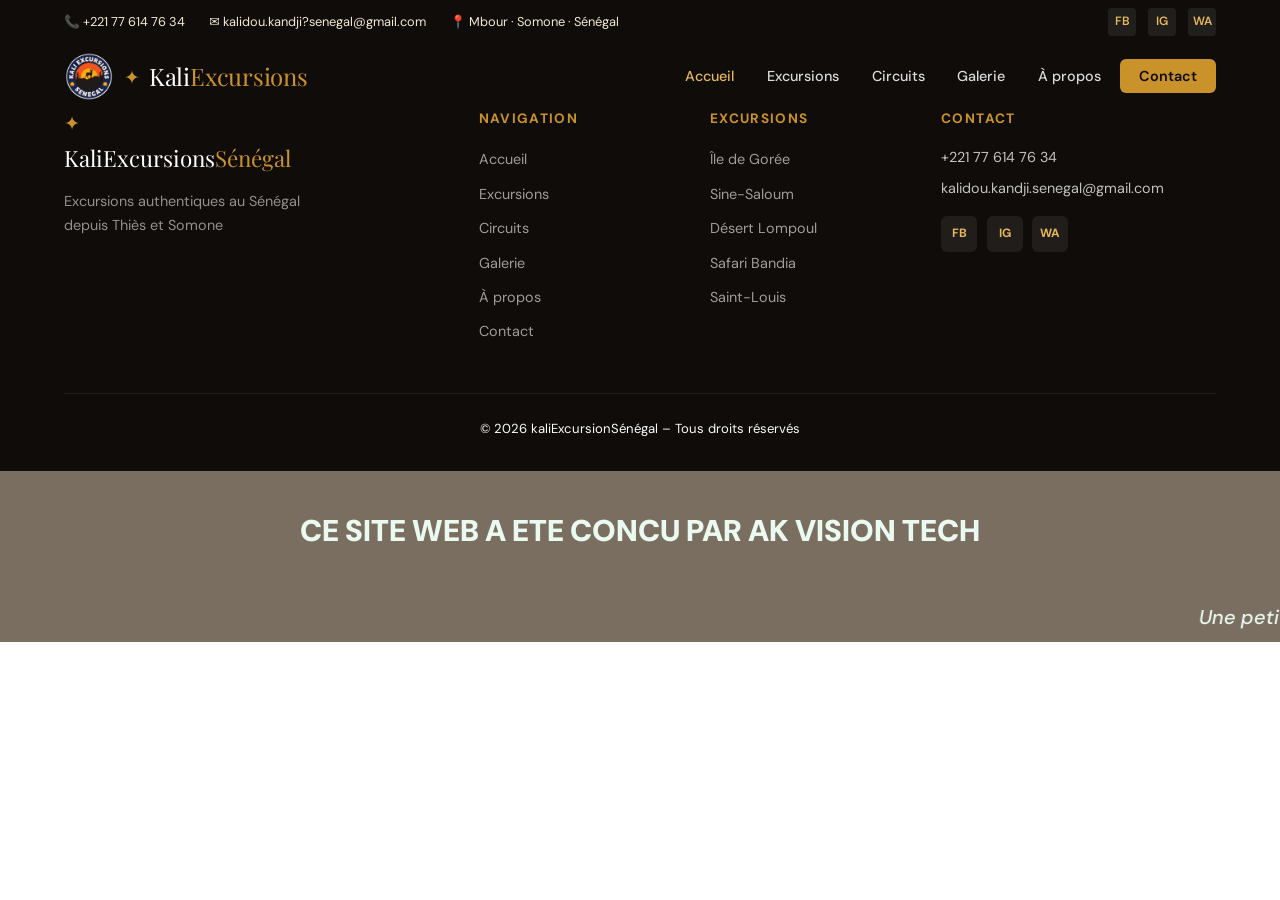
==== Circuit.html @ 9caab0ad "Add files via upload" ====
<!DOCTYPE html>
<html lang="fr">
<head>
  <meta charset="UTF-8" />
  <meta name="viewport" content="width=device-width, initial-scale=1.0" />
  <title>Teranga Voyages – Excursions au Sénégal</title>
  <link rel="stylesheet" href="style.css" />
  <link rel="preconnect" href="https://fonts.googleapis.com" />
  <link href="https://fonts.googleapis.com/css2?family=Playfair+Display:ital,wght@0,400;0,700;1,400&family=DM+Sans:wght@300;400;500&display=swap" rel="stylesheet" />
</head>
<body>

  <!-- TOPBAR -->
  <div class="topbar">
    <div class="topbar-inner">
      <span>📞 +221 77 614 76 34</span>
      <span>✉️ kalidou.kandji?senegal@gmail.com </span>
      <span>📍 Mbour · Somone · Sénégal</span>
    </div>
    <div class="topbar-socials">
      <a href="#" aria-label="Facebook">FB</a>
      <a href="#" aria-label="Instagram">IG</a>
      <a href="#" aria-label="WhatsApp">WA</a>
    </div>
  </div>

  <!-- NAVBAR -->
  <nav class="navbar" id="navbar">
    <div class="nav-brand">
       <img src="logo.png" alt="logo" width="50px">
      <span class="brand-icon">✦</span>
      <span class="brand-name">Kali<span>Excursions</span></span>
    </div>
    <button class="burger" id="burger" aria-label="Menu">
      <span></span><span></span><span></span>
    </button>
    <ul class="nav-links" id="nav-links">
      <li><a href="index.html" class="nav-link active">Accueil</a></li>
      <li><a href="Excursion.html" class="nav-link">Excursions</a></li>
      <li><a href="Circuit.html" class="nav-link">Circuits</a></li>
      <li><a href="Galerie.html" class="nav-link">Galerie</a></li>
      <li><a href="index.html#apropos" class="nav-link">À propos</a></li>
      <li><a href="contact.html" class="nav-link btn-contact">Contact</a></li>
    </ul>
  </nav>

  

  <!-- FOOTER -->
  <footer class="footer">
    <div class="footer-inner">
      <div class="footer-brand">
        <span class="brand-icon">✦</span>
        <span class="brand-name">KaliExcursions<span>Sénégal</span></span>
        <p>Excursions authentiques au Sénégal<br/>depuis Thiès et Somone</p>
      </div>
      <div class="footer-links">
        <h4>Navigation</h4>
        <ul>
          <li><a href="index.html">Accueil</a></li>
          <li><a href="Excursion.html">Excursions</a></li>
          <li><a href="Circuit.html">Circuits</a></li>
          <li><a href="Galerie.html">Galerie</a></li>
          <li><a href="#apropos">À propos</a></li>
          <li><a href="contact.html">Contact</a></li>
        </ul>
      </div>
      <div class="footer-links">
        <h4>Excursions</h4>
        <ul>
          <li><a href="Excursion.html">Île de Gorée</a></li>
          <li><a href="Excursion.html">Sine-Saloum</a></li>
          <li><a href="Excursion.html">Désert Lompoul</a></li>
          <li><a href="Excursion.html">Safari Bandia</a></li>
          <li><a href="Excursion.html">Saint-Louis</a></li>
        </ul>
      </div>
      <div class="footer-contact">
        <h4>Contact</h4>
        <p>+221 77 614 76 34</p>
        <p>kalidou.kandji.senegal@gmail.com</p>
        <div class="footer-socials">
          <a href="#" aria-label="Facebook">FB</a>
          <a href="#" aria-label="Instagram">IG</a>
          <a href="#" aria-label="WhatsApp">WA</a>
        </div>
      </div>
    </div>
    <div class="footer-bottom">
      <p>© 2026 kaliExcursionSénégal – Tous droits réservés</p>
      
    </div>
  </footer>
  <div class="cree">
        <h6>CE SITE WEB A ETE CONCU PAR AK VISION TECH </h6>
        <marquee><em><p>Une petite entreprise qui vient de naitre ici au senegal qui vous permet de développer vos idée en digital numérique développer une application creation de site montage video ect</p></em></marquee>
  </div>




  <script src="script.js"></script>
</body>
</html>
---- style.css ----
/* =========================================
   TERANGA VOYAGES – style.css
   ========================================= */

/* ---------- RESET & BASE ---------- */
*, *::before, *::after { box-sizing: border-box; margin: 0; padding: 0; }

:root {
  --gold:    #C9922B;
  --gold-lt: #E5B85A;
  --dark:    #0F0C09;
  --dark2:   #1C1710;
  --cream:   #FAF5ED;
  --warm:    #F2E8D4;
  --text:    #3A2E22;
  --muted:   #7A6E61;
  --white:   #FFFFFF;
  --radius:  12px;
  --shadow:  0 8px 40px rgba(0,0,0,.12);
  --trans:   .35s cubic-bezier(.4,0,.2,1);
  --ff-head: 'Playfair Display', Georgia, serif;
  --ff-body: 'DM Sans', system-ui, sans-serif;
}

html { scroll-behavior: smooth; }

body {
  font-family: var(--ff-body);
  color: var(--text);
  background: var(--white);
  line-height: 1.65;
  overflow-x: hidden;
}

img { display: block; max-width: 100%; }

a { text-decoration: none; color: inherit; }

/* ---------- SCROLLBAR ---------- */
::-webkit-scrollbar { width: 6px; }
::-webkit-scrollbar-track { background: var(--dark2); }
::-webkit-scrollbar-thumb { background: var(--gold); border-radius: 3px; }

/* ==========================================
   TOP BAR
   ========================================== */
.topbar {
  background: var(--dark);
  color: var(--warm);
  display: flex;
  justify-content: space-between;
  align-items: center;
  padding: .5rem 5%;
  font-size: .8rem;
  gap: 1rem;
  flex-wrap: wrap;
}
.topbar-inner { display: flex; gap: 1.5rem; flex-wrap: wrap; }
.topbar-socials { display: flex; gap: .75rem; }
.topbar-socials a {
  background: rgba(255,255,255,.08);
  color: var(--gold-lt);
  width: 28px; height: 28px;
  display: grid; place-items: center;
  border-radius: 4px;
  font-size: .75rem; font-weight: 600;
  transition: background var(--trans);
}
.topbar-socials a:hover { background: var(--gold); color: var(--dark); }

/* ==========================================
   NAVBAR
   ========================================== */
.navbar {
  position: fixed;
  top: 36px; /* height of topbar */
  left: 0; right: 0;
  z-index: 900;
  display: flex;
  align-items: center;
  justify-content: space-between;
  padding: 1rem 5%;
  transition: background var(--trans), top var(--trans), box-shadow var(--trans);
}
.navbar.scrolled {
  top: 0;
  background: rgba(15,12,9,.95);
  backdrop-filter: blur(16px);
  box-shadow: 0 2px 24px rgba(0,0,0,.4);
}

.nav-brand {
  display: flex; align-items: center; gap: .6rem;
  font-family: var(--ff-head);
  font-size: 1.5rem;
  color: var(--white);
  letter-spacing: -.01em;
}
.brand-icon { color: var(--gold); font-size: 1.2rem; }
.brand-name span { color: var(--gold); }

.nav-links {
  list-style: none;
  display: flex; gap: .25rem;
  align-items: center;
}
.nav-link {
  color: rgba(255,255,255,.85);
  padding: .5rem .9rem;
  border-radius: 6px;
  font-size: .9rem; font-weight: 500;
  transition: color var(--trans), background var(--trans);
}
.nav-link:hover, .nav-link.active {
  color: var(--gold-lt);
}
.btn-contact {
  background: var(--gold);
  color: var(--dark) !important;
  font-weight: 600;
  padding: .5rem 1.2rem;
}
.btn-contact:hover { background: var(--gold-lt); }

/* Burger */
.burger {
  display: none;
  flex-direction: column; gap: 5px;
  background: none; border: none; cursor: pointer;
  padding: .5rem;
}
.burger span {
  display: block; width: 24px; height: 2px;
  background: var(--white);
  border-radius: 2px;
  transition: transform var(--trans), opacity var(--trans);
}
.burger.open span:nth-child(1) { transform: translateY(7px) rotate(45deg); }
.burger.open span:nth-child(2) { opacity: 0; }
.burger.open span:nth-child(3) { transform: translateY(-7px) rotate(-45deg); }

/* ==========================================
   HERO
   ========================================== */
.hero {
  position: relative;
  height: 100vh; min-height: 640px;
  display: flex; align-items: center;
  overflow: hidden;
}



.hero-bg { position: absolute; inset: 0; }
.hero-slide {
  position: absolute; inset: 0;
  background-size: cover; background-position: center;
  opacity: 0;
  transition: opacity 1.2s ease;
}
.hero-slide.active { opacity: 1; }

.hero-overlay {
  position: absolute; inset: 0;
  background: linear-gradient(
    135deg,
    rgba(15,12,9,.8) 0%,
    rgba(15,12,9,.45) 60%,
    rgba(201,146,43,.15) 100%
  );
}

.hero-content {
  position: relative;
  z-index: 2;
  max-width: 700px;
  padding: 0 5%;
  margin-top: 80px;
  animation: fadeUp 1s .3s both;
}

.hero-eyebrow {
  color: var(--gold-lt);
  font-size: .85rem; font-weight: 600;
  letter-spacing: .18em; text-transform: uppercase;

  
}

.hero-title {
  font-family: var(--ff-head);
  font-size: clamp(2.8rem, 6vw, 5rem);
  color: var(--white);
  line-height: 1.1;
  margin-bottom: 1.25rem;
}
.hero-title em { color: var(--gold-lt); font-style: italic; }

.hero-subtitle {
  color: rgba(255,255,255,.75);
  font-size: 1.05rem;
  margin-bottom: 2.5rem;
  max-width: 520px;
}

.hero-cta { display: flex; gap: 1rem; flex-wrap: wrap; }

/* HERO DOTS */
.hero-dots {
  position: absolute;
  bottom: 2rem; left: 50%;
  transform: translateX(-50%);
  z-index: 3;
  display: flex; gap: .5rem;
}
.hero-dot {
  width: 8px; height: 8px;
  border-radius: 50%;
  background: rgba(255,255,255,.4);
  cursor: pointer;
  transition: background var(--trans), transform var(--trans);
}
.hero-dot.active { background: var(--gold); transform: scale(1.3); }

/* SCROLL INDICATOR */
.hero-scroll {
  position: absolute; bottom: 2rem; right: 5%;
  z-index: 3;
  display: flex; flex-direction: column;
  align-items: center; gap: .5rem;
}
.scroll-arrow {
  width: 20px; height: 20px;
  border-right: 2px solid var(--gold-lt);
  border-bottom: 2px solid var(--gold-lt);
  transform: rotate(45deg);
  animation: bounce 1.4s infinite;
}

/* ==========================================
   BUTTONS
   ========================================== */
.btn-primary {
  display: inline-flex; align-items: center;
  background: var(--gold);
  color: var(--dark);
  padding: .85rem 2rem;
  border-radius: 8px;
  font-weight: 700; font-size: .95rem;
  letter-spacing: .02em;
  transition: background var(--trans), transform var(--trans), box-shadow var(--trans);
  border: none; cursor: pointer;
}
.btn-primary:hover {
  background: var(--gold-lt);
  transform: translateY(-2px);
  box-shadow: 0 6px 24px rgba(201,146,43,.4);
}

.btn-outline {
  display: inline-flex; align-items: center;
  background: transparent;
  color: var(--white);
  padding: .85rem 2rem;
  border-radius: 8px;
  font-weight: 600; font-size: .95rem;
  border: 2px solid rgba(255,255,255,.5);
  transition: border-color var(--trans), background var(--trans);
}
.btn-outline:hover {
  border-color: var(--gold-lt);
  background: rgba(201,146,43,.12);
  color: var(--gold-lt);
}

.btn-full { width: 100%; justify-content: center; }

.btn-whatsapp {
  display: inline-flex; align-items: center; gap: .6rem;
  background: #25D366;
  color: var(--white);
  padding: .85rem 1.75rem;
  border-radius: 8px;
  font-weight: 700; margin-top: 2rem;
  transition: background var(--trans), transform var(--trans);
}
.btn-whatsapp:hover { background: #1EB758; transform: translateY(-2px); }

/* ==========================================
   STATS BAND
   ========================================== */
.stats-band {
  background: var(--dark);
  display: flex; justify-content: space-around;
  flex-wrap: wrap;
  gap: 1rem;
  padding: 3rem 5%;
}
.stat {
  text-align: center; color: var(--white);
  display: flex; flex-direction: column; align-items: center;
  gap: .25rem;
}
.stat-num {
  font-family: var(--ff-head);
  font-size: clamp(2rem, 4vw, 3rem);
  color: var(--gold);
  font-weight: 700;
  line-height: 1;
}
.stat p {
  font-size: .85rem; color: rgba(255,255,255,.6);
  text-transform: uppercase; letter-spacing: .1em;
}

/* ==========================================
   SECTIONS GENERIC
   ========================================== */
.section {
  padding: 5rem 5%;
  max-width: 1200px;
  margin: 0 auto;
}
.section-dark {
  background: var(--dark2);
  max-width: 100%;
  padding: 5rem 5%;
}
.section-header {
  text-align: center;
  margin-bottom: 3.5rem;
}
.section-header.light h2,
.section-header.light p { color: var(--white); }
.section-header.light .section-tag { color: var(--gold); }

.section-tag {
  display: inline-block;
  color: var(--gold);
  font-size: .8rem;
  font-weight: 600;
  letter-spacing: .18em;
  text-transform: uppercase;
  margin-bottom: .6rem;
}
.section-header h2 {
  font-family: var(--ff-head);
  font-size: clamp(1.8rem, 3.5vw, 2.8rem);
  line-height: 1.2;
  margin-bottom: 1rem;
}
.section-header p {
  color: var(--muted);
  max-width: 560px;
  margin: 0 auto;
  font-size: 1rem;
}
.section-cta { text-align: center; margin-top: 3rem; }

/* ==========================================
   CARDS GRID
   ========================================== */
.cards-grid {
  display: grid;
  grid-template-columns: repeat(auto-fill, minmax(320px, 1fr));
  gap: 1.75rem;
}

.card {
  background: var(--white);
  border-radius: var(--radius);
  overflow: hidden;
  box-shadow: var(--shadow);
  transition: transform var(--trans), box-shadow var(--trans);
  opacity: 0;
  transform: translateY(30px);
  transition: opacity .6s, transform .6s, box-shadow var(--trans);
}
.card.visible {
  opacity: 1;
  transform: translateY(0);
}
.card:hover {
  transform: translateY(-6px);
  box-shadow: 0 16px 50px rgba(0,0,0,.16);
}

.card-img {
  height: 220px;
  background-size: cover; background-position: center;
  position: relative;
  overflow: hidden;
}
.card-img::after {
  content: '';
  position: absolute; inset: 0;
  background: linear-gradient(to top, rgba(0,0,0,.5) 0%, transparent 60%);
}
.card-img:hover::after { background: linear-gradient(to top, rgba(0,0,0,.3) 0%, transparent 70%); }

.card-badge {
  position: absolute;
  top: .85rem; left: .85rem;
  z-index: 1;
  background: var(--gold);
  color: var(--dark);
  padding: .25rem .7rem;
  border-radius: 4px;
  font-size: .72rem; font-weight: 700;
  letter-spacing: .07em; text-transform: uppercase;
}

.card-body { padding: 1.5rem; }
.card-body h3 {
  font-family: var(--ff-head);
  font-size: 1.15rem;
  margin-bottom: .6rem;
}
.card-body p { color: var(--muted); font-size: .9rem; margin-bottom: 1rem; }

.card-meta {
  display: flex; gap: 1rem;
  font-size: .8rem; color: var(--muted);
  margin-bottom: 1.25rem;
}

.card-btn {
  color: var(--gold);
  font-weight: 600; font-size: .9rem;
  display: inline-flex; align-items: center; gap: .25rem;
  transition: gap var(--trans), color var(--trans);
}
.card-btn:hover { gap: .5rem; color: var(--dark); }

/* ==========================================
   ABOUT BAND
   ========================================== */
.about-band {
  background: var(--cream);
  display: flex;
  gap: 5%;
  align-items: center;
  padding: 6rem 7%;
  flex-wrap: wrap;
}
.about-img {
  flex: 1; min-width: 280px;
  position: relative;
}
.about-img img {
  width: 100%; border-radius: var(--radius);
  object-fit: cover; height: 520px;
  filter: sepia(.1) contrast(1.05);
}
.about-badge-floating {
  position: absolute;
  bottom: -1.5rem; right: -1.5rem;
  background: var(--gold);
  color: var(--dark);
  padding: 1.25rem 1.5rem;
  border-radius: var(--radius);
  text-align: center;
  box-shadow: 0 8px 32px rgba(201,146,43,.4);
}
.about-badge-floating span { font-size: 1.4rem; }
.about-badge-floating p { font-size: .75rem; font-weight: 500; margin: .25rem 0 .1rem; }
.about-badge-floating strong { font-size: .9rem; }

.about-text {
  flex: 1.2; min-width: 280px;
  padding-left: 2rem;
}
.about-text h2 {
  font-family: var(--ff-head);
  font-size: clamp(2rem, 3.5vw, 3rem);
  line-height: 1.15;
  margin: .5rem 0 1.25rem;
}
.about-text p { color: var(--muted); margin-bottom: 1rem; }

.about-list {
  list-style: none;
  margin: 1.5rem 0 2rem;
  display: flex; flex-direction: column; gap: .6rem;
}
.about-list li {
  color: var(--text);
  font-weight: 500; font-size: .95rem;
}

/* ==========================================
   GALLERY
   ========================================== */
.gallery-grid {
  display: grid;
  grid-template-columns: repeat(3, 1fr);
  grid-template-rows: 240px 240px;
  gap: .75rem;
  max-width: 1200px;
  margin: 0 auto;
}
.gallery-item {
  background-size: cover; background-position: center;
  border-radius: 8px;
  overflow: hidden;
  cursor: pointer;
  transition: transform var(--trans), filter var(--trans);
}
.gallery-item:hover { transform: scale(1.02); filter: brightness(1.1); }
.gallery-item.large {
  grid-row: span 2;
}

/* ==========================================
   REVIEWS CAROUSEL
   ========================================== */
.reviews-carousel {
  max-width: 700px;
  margin: 0 auto;
  position: relative;
  min-height: 220px;
}
.review {
  display: none;
  flex-direction: column;
  background: var(--cream);
  border-radius: var(--radius);
  padding: 2.5rem;
  border-left: 4px solid var(--gold);
  animation: fadeIn .5s ease;
}
.review.active { display: flex; }

.stars { color: var(--gold); font-size: 1.2rem; margin-bottom: 1rem; }
.review p { color: var(--muted); font-style: italic; margin-bottom: 1.5rem; font-size: .95rem; }

.reviewer { display: flex; align-items: center; gap: .85rem; }
.reviewer-avatar {
  width: 44px; height: 44px;
  border-radius: 50%;
  background: var(--gold);
  color: var(--dark);
  font-weight: 800; font-size: 1.1rem;
  display: grid; place-items: center;
}
.reviewer strong { display: block; font-size: .95rem; }
.reviewer span { font-size: .8rem; color: var(--muted); }

.reviews-nav {
  display: flex; justify-content: center; gap: .5rem;
  margin-top: 1.75rem;
}
.rev-dot {
  width: 10px; height: 10px; border-radius: 50%;
  background: var(--warm);
  border: 2px solid var(--gold);
  cursor: pointer;
  transition: background var(--trans);
}
.rev-dot.active { background: var(--gold); }

/* ==========================================
   CONTACT
   ========================================== */
.contact-section { max-width: 1100px; }
.contact-wrap {
  display: grid;
  grid-template-columns: 1fr 1.6fr;
  gap: 4rem;
  align-items: start;
}

.contact-info { display: flex; flex-direction: column; gap: 1.5rem; }
.info-item { display: flex; align-items: flex-start; gap: 1rem; }
.info-icon { font-size: 1.5rem; flex-shrink: 0; }
.info-item strong { display: block; font-weight: 700; margin-bottom: .2rem; }
.info-item p { color: var(--muted); font-size: .95rem; }

/* FORM */
.contact-form {
  background: var(--cream);
  border-radius: var(--radius);
  padding: 2.5rem;
  display: flex; flex-direction: column; gap: 1.25rem;
  box-shadow: var(--shadow);
}
.form-group { display: flex; flex-direction: column; gap: .4rem; }
.form-group label { font-weight: 600; font-size: .9rem; color: var(--text); }
.form-group input,
.form-group select,
.form-group textarea {
  border: 2px solid rgba(0,0,0,.1);
  border-radius: 8px;
  padding: .75rem 1rem;
  font-family: var(--ff-body);
  font-size: .95rem;
  background: var(--white);
  color: var(--text);
  transition: border-color var(--trans);
  outline: none;
  resize: vertical;
}
.form-group input:focus,
.form-group select:focus,
.form-group textarea:focus {
  border-color: var(--gold);
}
.form-group input.error,
.form-group select.error,
.form-group textarea.error { border-color: #e74c3c; }

.form-success {
  display: none;
  text-align: center;
  font-weight: 600;
  color: #27ae60;
  padding: .75rem;
  background: #eafaf1;
  border-radius: 8px;
}
.form-success.show { display: block; }

/* ==========================================
   FOOTER
   ========================================== */
.footer {
  background: var(--dark);
  color: rgba(255,255,255,.75);
  padding: 4rem 5% 2rem;
}
.footer-inner {
  display: grid;
  grid-template-columns: 2fr 1fr 1fr 1.5fr;
  gap: 3rem;
  margin-bottom: 3rem;
  flex-wrap: wrap;
}
.footer-brand .brand-name {
  font-family: var(--ff-head);
  font-size: 1.4rem;
  color: var(--white);
  display: block; margin-bottom: .75rem;
}
.footer-brand .brand-name span { color: var(--gold); }
.footer-brand .brand-icon { color: var(--gold); margin-bottom: .5rem; }
.footer-brand p { font-size: .9rem; line-height: 1.7; color: rgba(255,255,255,.55); margin-top: .75rem; }

.footer-links h4 { color: var(--gold); font-size: .85rem; letter-spacing: .1em; text-transform: uppercase; margin-bottom: 1rem; }
.footer-links ul { list-style: none; display: flex; flex-direction: column; gap: .5rem; }
.footer-links a { font-size: .9rem; color: rgba(255,255,255,.6); transition: color var(--trans); }
.footer-links a:hover { color: var(--gold-lt); }

.footer-contact h4 { color: var(--gold); font-size: .85rem; letter-spacing: .1em; text-transform: uppercase; margin-bottom: 1rem; }
.footer-contact p { font-size: .9rem; margin-bottom: .4rem; }

.footer-socials { display: flex; gap: .6rem; margin-top: 1rem; }
.footer-socials a {
  width: 36px; height: 36px;
  background: rgba(255,255,255,.07);
  color: var(--gold-lt);
  display: grid; place-items: center;
  border-radius: 6px;
  font-size: .75rem; font-weight: 700;
  transition: background var(--trans);
}
.footer-socials a:hover { background: var(--gold); color: var(--dark); }

.footer-bottom {
  border-top: 1px solid rgba(255,255,255,.08);
  padding-top: 1.5rem;
  text-align: center;
  font-size: .82rem;
  color: rgba(255, 255, 255, 0.986);
}

/* ==========================================
   WHATSAPP FAB
   ========================================== */
.whatsapp-fab {
  position: fixed;
  bottom: 2rem; right: 2rem;
  z-index: 999;
  background: #25D366;
  color: var(--white);
  width: 58px; height: 58px;
  border-radius: 50%;
  display: flex; align-items: center; justify-content: center;
  box-shadow: 0 4px 20px rgba(37,211,102,.45);
  transition: transform var(--trans), box-shadow var(--trans);
}
.whatsapp-fab:hover {
  transform: scale(1.1) rotate(-5deg);
  box-shadow: 0 8px 32px rgba(37,211,102,.6);
}
.whatsapp-fab svg { width: 28px; height: 28px; }

/* ==========================================
   ANIMATIONS
   ========================================== */
@keyframes fadeUp {
  from { opacity: 0; transform: translateY(40px); }
  to   { opacity: 1; transform: translateY(0); }
}
@keyframes fadeIn {
  from { opacity: 0; }
  to   { opacity: 1; }
}
@keyframes bounce {
  0%, 100% { transform: rotate(45deg) translateY(0); }
  50%       { transform: rotate(45deg) translateY(8px); }
}

/* ==========================================
   RESPONSIVE
   ========================================== */
@media (max-width: 1024px) {
  .footer-inner { grid-template-columns: 1fr 1fr; }
}

@media (max-width: 768px) {
  .topbar { justify-content: center; }
  .topbar-inner { justify-content: center; gap: .75rem; font-size: .75rem; }

  .navbar { padding: .85rem 5%; }
  .nav-links {
    position: absolute;
    top: 100%; left: 0; right: 0;
    background: rgba(15,12,9,.97);
    flex-direction: column; gap: 0;
    max-height: 0; overflow: hidden;
    transition: max-height .4s ease;
  }
  .nav-links.open { max-height: 420px; }
  .nav-links li { width: 100%; }
  .nav-link { display: block; padding: 1rem 5%; border-bottom: 1px solid rgba(255,255,255,.05); }
  .btn-contact { margin: .75rem 5%; border-radius: 6px; }
  .burger { display: flex; }

  .hero-content { padding: 0 5%; }

  .about-band { flex-direction: column; padding: 3.5rem 5%; }
  .about-text { padding-left: 0; margin-top: 2.5rem; }
  .about-img img { height: 320px; }
  .about-badge-floating { right: 1rem; bottom: -1rem; }

  .gallery-grid {
    grid-template-columns: 1fr 1fr;
    grid-template-rows: auto;
  }
  .gallery-item.large { grid-row: span 1; }

  .contact-wrap { grid-template-columns: 1fr; gap: 2.5rem; }

  .footer-inner { grid-template-columns: 1fr 1fr; gap: 2rem; }
}

@media (max-width: 480px) {
  .stats-band { flex-direction: row; flex-wrap: wrap; }
  .stat { flex: 1; min-width: 120px; }
  .gallery-grid { grid-template-columns: 1fr; }
  .footer-inner { grid-template-columns: 1fr; }
  .cards-grid { grid-template-columns: 1fr; }
}
.cree{
    background-color: #7A6E61;
}

.cree h6{
  font-weight: 900;
  text-align: center;
  font-size: 30px;
  color: #eafaf1;
 padding: 35px;

}
.cree p{
  font-weight: 500;
  text-align: center;
  font-size: 20px;
  margin-top: 10px;
  color: #eafaf1;

}
.p{
 color: #eafaf1;
 font-family: 'Gill Sans', 'Gill Sans MT', Calibri, 'Trebuchet MS', sans-serif;
 font-size: 20px;
}
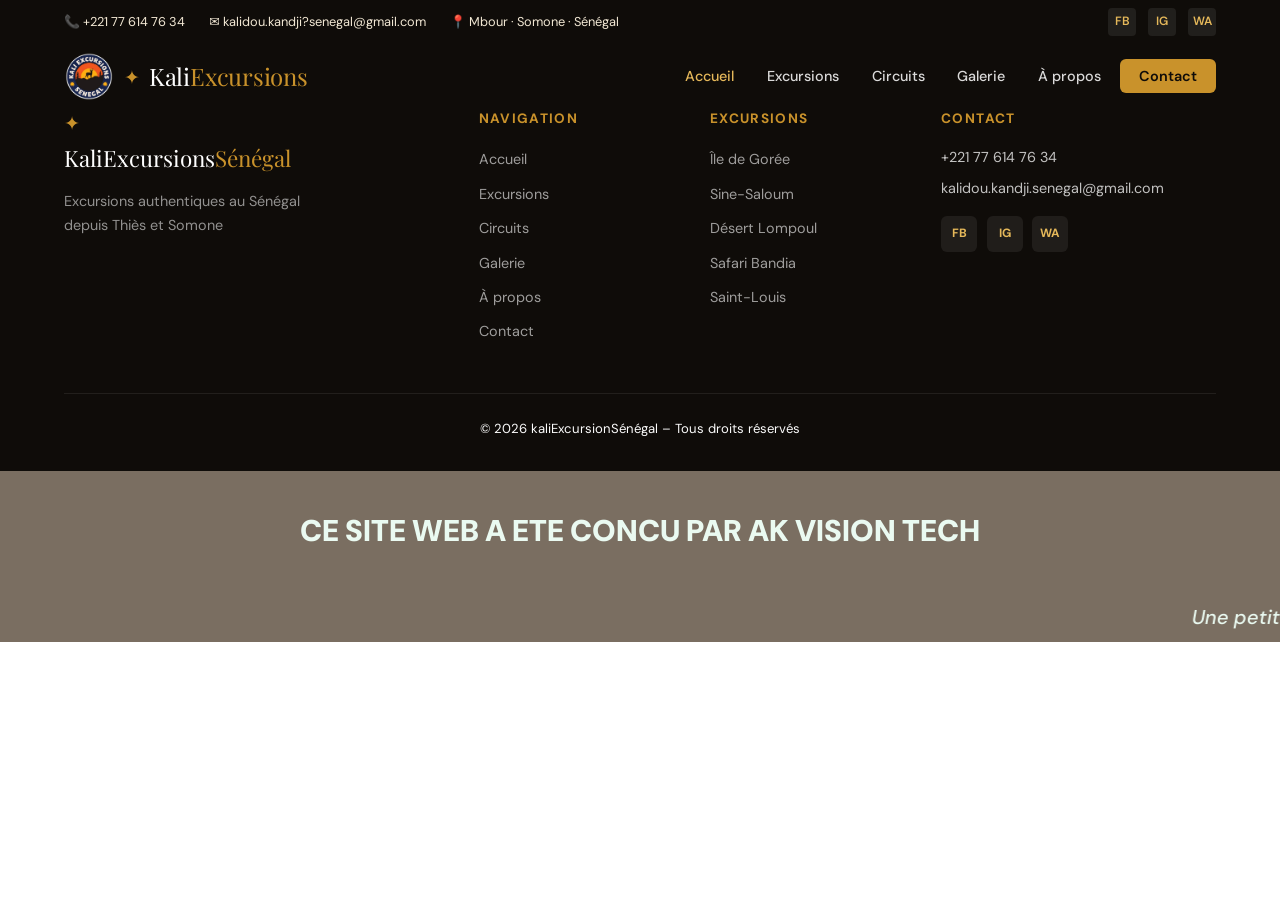
==== commit 422b459b: "Update HTML structure and content for Circuit page" ====
--- a/Circuit.html
+++ b/Circuit.html
@@ -3,7 +3,7 @@
 <head>
   <meta charset="UTF-8" />
   <meta name="viewport" content="width=device-width, initial-scale=1.0" />
-  <title>Teranga Voyages – Excursions au Sénégal</title>
+  <title>KaliExcursionsenegal – Excursions au Sénégal</title>
   <link rel="stylesheet" href="style.css" />
   <link rel="preconnect" href="https://fonts.googleapis.com" />
   <link href="https://fonts.googleapis.com/css2?family=Playfair+Display:ital,wght@0,400;0,700;1,400&family=DM+Sans:wght@300;400;500&display=swap" rel="stylesheet" />
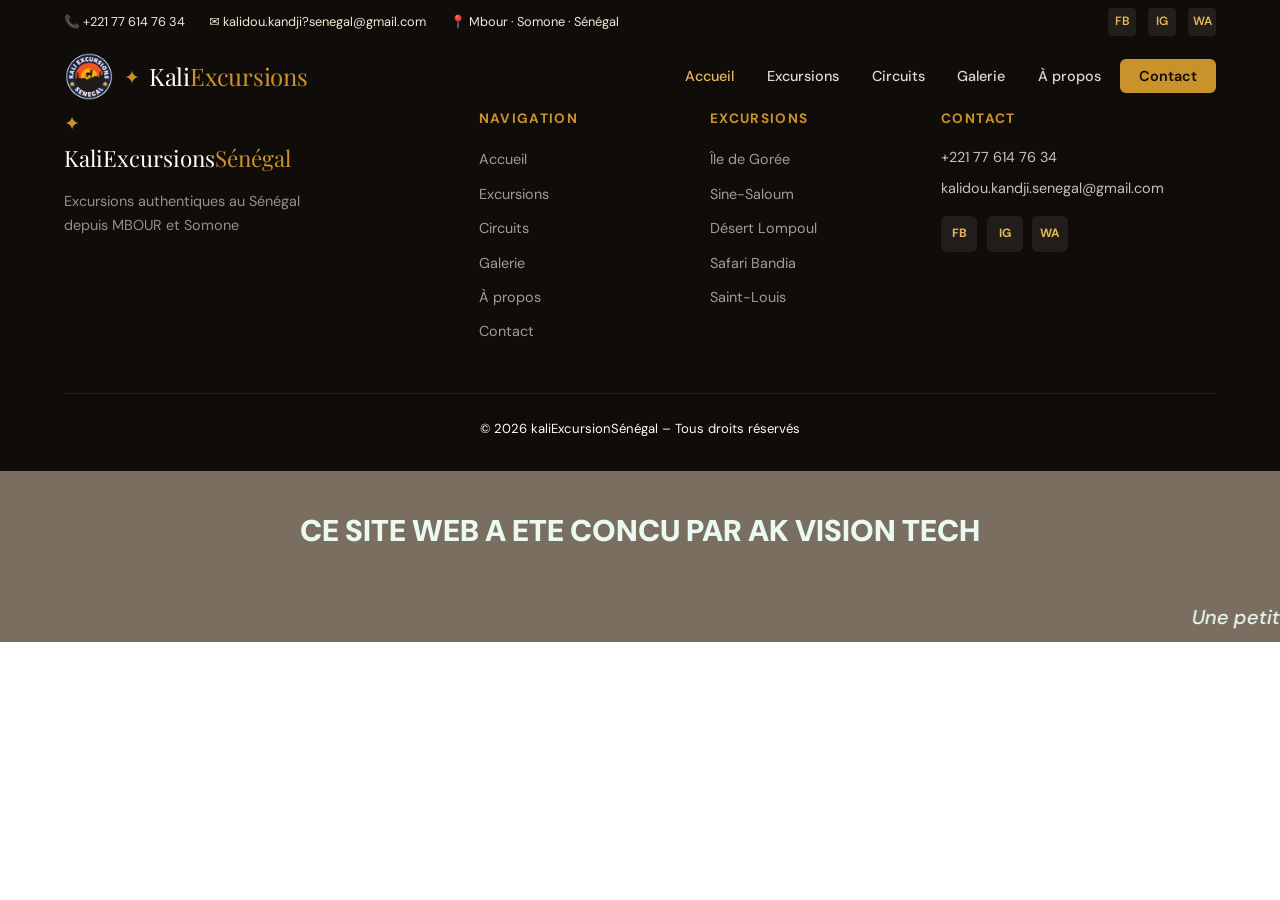
==== commit 08c6e477: "Update Circuit.html" ====
--- a/Circuit.html
+++ b/Circuit.html
@@ -36,7 +36,7 @@
     </button>
     <ul class="nav-links" id="nav-links">
       <li><a href="index.html" class="nav-link active">Accueil</a></li>
-      <li><a href="Excursion.html" class="nav-link">Excursions</a></li>
+      <li><a href="EXcursion.html" class="nav-link">Excursions</a></li>
       <li><a href="Circuit.html" class="nav-link">Circuits</a></li>
       <li><a href="Galerie.html" class="nav-link">Galerie</a></li>
       <li><a href="index.html#apropos" class="nav-link">À propos</a></li>
@@ -52,7 +52,7 @@
       <div class="footer-brand">
         <span class="brand-icon">✦</span>
         <span class="brand-name">KaliExcursions<span>Sénégal</span></span>
-        <p>Excursions authentiques au Sénégal<br/>depuis Thiès et Somone</p>
+        <p>Excursions authentiques au Sénégal<br/>depuis MBOUR et Somone</p>
       </div>
       <div class="footer-links">
         <h4>Navigation</h4>
@@ -68,11 +68,11 @@
       <div class="footer-links">
         <h4>Excursions</h4>
         <ul>
-          <li><a href="Excursion.html">Île de Gorée</a></li>
-          <li><a href="Excursion.html">Sine-Saloum</a></li>
-          <li><a href="Excursion.html">Désert Lompoul</a></li>
-          <li><a href="Excursion.html">Safari Bandia</a></li>
-          <li><a href="Excursion.html">Saint-Louis</a></li>
+          <li><a href="EXcursion.html">Île de Gorée</a></li>
+          <li><a href="EXcursion.html">Sine-Saloum</a></li>
+          <li><a href="EXcursion.html">Désert Lompoul</a></li>
+          <li><a href="EXcursion.html">Safari Bandia</a></li>
+          <li><a href="EXcursion.html">Saint-Louis</a></li>
         </ul>
       </div>
       <div class="footer-contact">
